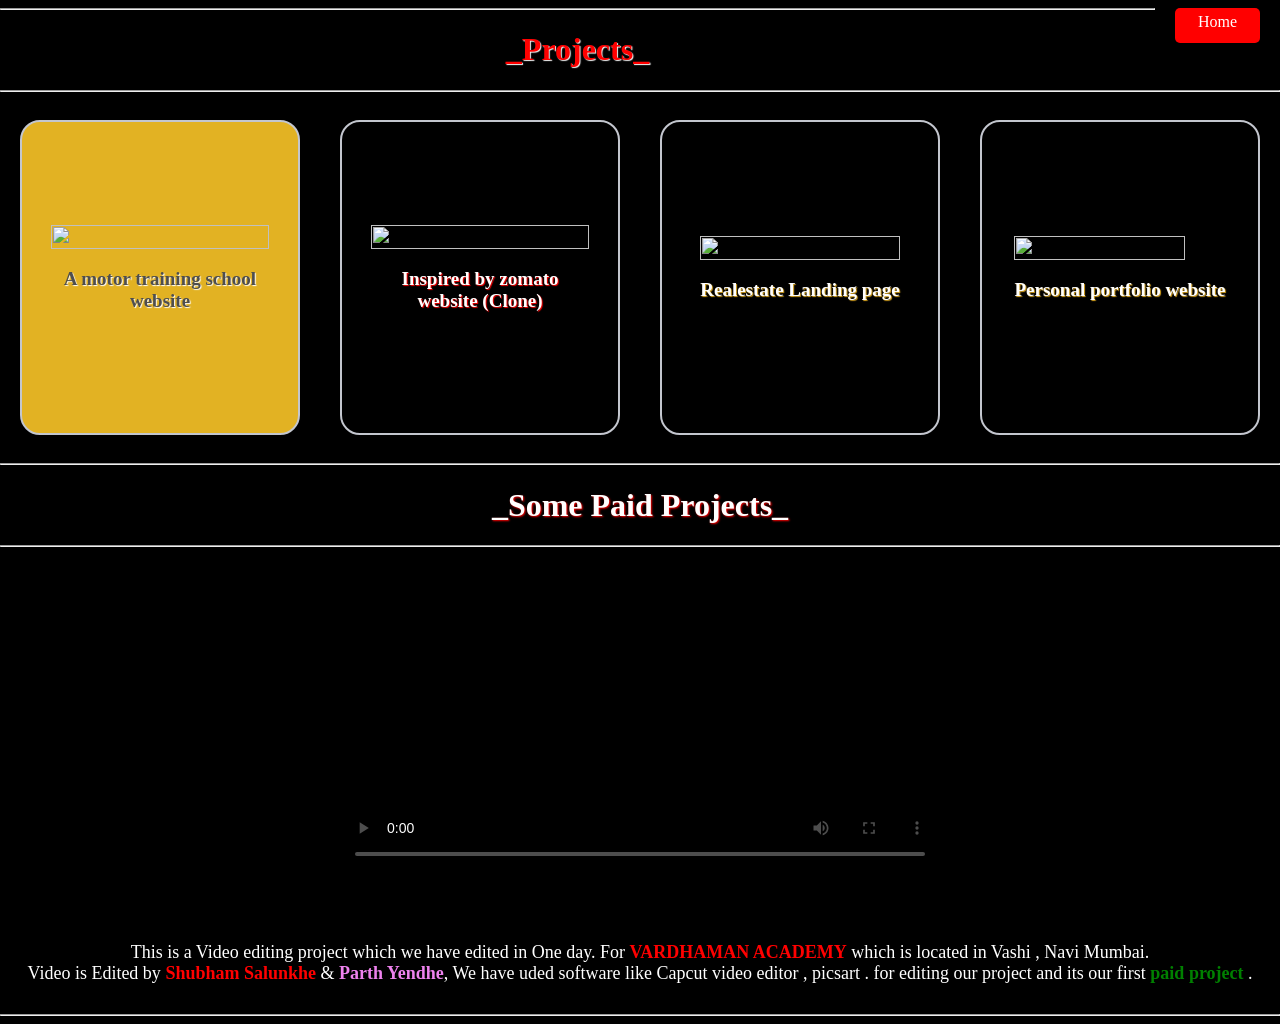
==== project.html @ e130215d "Add files via upload Added main Html ,Css , js file." ====
<!DOCTYPE html>
<html lang="en">
<head>
    <meta charset="UTF-8">
    <meta name="viewport" content="width=device-width, initial-scale=1.0">
    <title>Developer Salunkhe : Projects</title>
    <link rel="shortcut icon" type="x-i" href="DS_logo-removebg-preview.png">

</head>
<style>
  html{
    overflow-x: hidden;
  }
  body{
    background-color: black;
    margin: 0;
    padding: 0;
    position: relative;
  }
  .p-box{
    display: flex;
    columns: space-evenly;
  
  }
  /* this is for phone view */
  @media only screen and (max-width: 600px) {
  .p-box{
  display:inline-block ;
  }
   

  

  }

  /* this is for phone view */
       /* From Uiverse.io by alexruix */ 
.card1 {
 width: 300px;
 height: 254px;
 border-radius: 20px;
 background: #e2b223;
 position: relative;
 padding: 1.8rem;
 border: 2px solid #c3c6ce;
 transition: 0.5s ease-out;
 overflow: visible;
 margin: 20px;
 font-family: cursive;
 font-weight: 500;
}

.card-details1 {
 color: black;
 height: 100%;
 /* gap: .5em; */
 display: grid;
 place-content: center;
}

.card-button1 {
 transform: translate(-50%, 125%);
 width: 60%;
 border-radius: 1rem;
 border: none;
 background-color: #f80000;
 color: #fff;
 font-size: 1rem;
 padding: .5rem 1rem;
 position: absolute;
 left: 50%;
 bottom: 0;
 opacity: 0;
 transition: 0.3s ease-out;
 text-decoration: none;
 text-align: center;

}
.go1{
  text-decoration: none;

}

.text-body1 {
 color: rgb(78, 78, 78);
 font-size: 19px;
 text-align: center;
 text-shadow: 1px 1px 1px white;
}

/*Text*/
.card-img1 {
 height: 100%;
 width: 100%;
 transition: 1s ease;
 
}

/*Hover*/
.card1:hover {
 border-color: #f80000;
 box-shadow: 0 4px 18px 0 rgba(255, 0, 0, 0.71);
}

.card1:hover .card-button1 {
 transform: translate(-50%, 50%);
 opacity: 1;
}
/* procard2 */
.card2 {
 width: 300px;
 height: 254px;
 border-radius: 20px;
 background: black;
 position: relative;
 padding: 1.8rem;
 border: 2px solid #c3c6ce;
 transition: 0.5s ease-out;
 overflow: visible;
 margin: 20px;
 font-family: cursive;
 font-weight: 500;
}

.card-details2 {
 color: black;
 height: 100%;
 display: grid;
 place-content: center;
}

.card-button2 {
 transform: translate(-50%, 125%);
 width: 60%;
 border-radius: 1rem;
 border: none;
 background-color: #f80000;
 color: #fff;
 font-size: 1rem;
 padding: .5rem 1rem;
 position: absolute;
 left: 50%;
 bottom: 0;
 opacity: 0;
 transition: 0.3s ease-out;
 text-decoration: none;
 text-align: center;

}


.text-body2 {
 color: rgb(255, 255, 255);
 font-size: 19px;
 text-align: center;
 text-shadow: 1px 1px 1px rgb(255, 0, 0);
}

/*Text*/
.card-img2 {
 height: 100%;
 width: 100%;
 transition: 1s ease;
}

/*Hover*/
.card2:hover {
 border-color: #ea0a0a;
 box-shadow: 0 4px 18px 0 rgba(234, 18, 18, 0.925);
}

.card2:hover .card-button2 {
 transform: translate(-50%, 50%);
 opacity: 1;
}

/* procard3 */

.card3 {
 width: 300px;
 height: 254px;
 border-radius: 20px;
 background:url("p-stdr.jpeg");
 position: relative;
 padding: 1.8rem;
 border: 2px solid #c3c6ce;
 transition: 0.5s ease-out;
 overflow: visible;
 margin: 20px;
 font-family: cursive;
 font-weight: 500;
}

.card-details3 {
 color: black;
 height: 100%;
 display: grid;
 place-content: center;
}

.card-button3 {
 transform: translate(-50%, 125%);
 width: 60%;
 border-radius: 1rem;
 border: none;
 background-color: #f80000;
 color: #fff;
 font-size: 1rem;
 padding: .5rem 1rem;
 position: absolute;
 left: 50%;
 bottom: 0;
 opacity: 0;
 transition: 0.3s ease-out;
 text-decoration: none;
 text-align: center;

}


.text-body3 {
 color: rgb(255, 255, 255);
 font-size: 19px;
 text-align: center;
 text-shadow: 1px 1px 1px goldenrod;
}

/*Text*/
.card-img3 {
 height: 100%;
 width: 100%;
 transition: 1s ease;
}

/*Hover*/
.card3:hover {
 border-color: #ff0000;
 box-shadow: 0 4px 18px 0 rgba(225, 11, 11, 0.765);
}

.card3:hover .card-button3 {
 transform: translate(-50%, 50%);
 opacity: 1;
}

/* procard-4 */

.card4 {
 width: 300px;
 height: 254px;
 border-radius: 20px;
 background: black;
 position: relative;
 padding: 1.8rem;
 border: 2px solid #c3c6ce;
 transition: 0.5s ease-out;
 overflow: visible;
 margin: 20px;
 font-family: cursive;
 font-weight: 500;
}

.card-details4 {
 color: black;
 height: 100%;
 display: grid;
 place-content: center;
}

.card-button4 {
 transform: translate(-50%, 125%);
 width: 60%;
 border-radius: 1rem;
 border: none;
 background-color: #ff0400;
 color: #fff;
 font-size: 1rem;
 padding: .5rem 1rem;
 position: absolute;
 left: 50%;
 bottom: 0;
 opacity: 0;
 transition: 0.3s ease-out;
 text-decoration: none;
 text-align: center;

}


.text-body4 {
 color: rgb(255, 255, 255);
 font-size: 19px;
 text-align: center;
 text-shadow: 1px 1px 1px goldenrod;
}

/*Text*/
.card-img4 {
 height: 100%;
 width: 90%;
 transition: 1s ease;
 
}

/*Hover*/
.card4:hover {
 border-color: #f1290b;
 box-shadow: 0 4px 18px 0 rgba(249, 10, 10, 0.794);
}

.card4:hover .card-button4 {
 transform: translate(-50%, 50%);
 opacity: 1;
}

.video{
  height: auto;
  width: 47%;
  padding: 20px;
  display: block;
  margin-left: auto;
  margin-right: auto;
  
}
.vinfo{
  color: white;
  font-weight: 300;
  font-size: 18px;
  text-align: center;
  padding: 10px;
  padding-bottom: 12px;
}
.home-btn{
  text-decoration: none;
  color: white;
  background-color: red;
  height: 25px;
  width: 75px;
 float: right;
 text-align: center;
 border-radius: 5px;
 padding: 5px;
 margin-left: 20px;
 margin-right: 20px;
 transition: 0.3s;
}
.home-btn:hover{
  transform: scaleY(1.2) ;
  box-shadow: 1px 1px 2px white;
}

.card-img1:hover{
  transform: scale(1.1);
}

.card-img2:hover{
  transform: scale(1.1);
}

.card-img3:hover{
  transform: scale(1.1);
}

.card-img4:hover{
  transform: scale(1.1);
}

</style>
<body>
  <a href="index.html" class="home-btn" >Home</a>
    <hr>
    <h1 style="text-align: center; color: red; text-shadow: 1px 1px 1px whitesmoke;">_Projects_</h1>
    <hr>


<div class="p-box">
    <div class="card1">
        <div class="card-details1">
          <a href="https://developer-salunkhe.github.io/driving_school_project-1/" target="_blank"><img src="p-img-motor.jpg" class="card-img1"></img></a>
          <p class="text-body1"><b>A motor training school website</b></p>
        </div>
        <a href="https://developer-salunkhe.github.io/driving_school_project-1/" target="_blank" class="card-button1">View</a>
      </div>
      <br>
      <div class="card2">
        <div class="card-details2">
          <a href="https://developer-salunkhe.github.io/Tomato_web_project_by_devloper_salunkhe_-project2/"  target="_blank"><img src="p-img tomato.jpg" class="card-img2"></img></a>
          <p class="text-body2"><b>Inspired by zomato  website (Clone)</b></p>
        </div>
        <a href="https://developer-salunkhe.github.io/Tomato_web_project_by_devloper_salunkhe_-project2/" target="_blank" class="card-button2">View</a>
      </div>
      <br>
      <div class="card3">
        <div class="card-details3">
          <a href="http://deccandevelopers.000.pe/?i=2" target="_blank"><img src="p-stdr.jpeg" class="card-img3"></img></a>
          <p class="text-body3"><b>Realestate Landing page</b></p>
        </div>
        <a href="http://deccandevelopers.000.pe/?i=2" target="_blank"  class="card-button3">View</a>
      </div>
      <br>
      <div class="card4">
        <div class="card-details4">
          <a href="index.html"><img src="p-portfolio.jpg" class="card-img4"></img></a>
          <p class="text-body4"><b>Personal portfolio website</b></p>
        </div>
        <a href="index.html" class="card-button4">View</a>
      </div>
    </div>
    <hr>
    <div class="otherpro">
      <h1 style="color: rgb(255, 255, 255); text-align: center; text-shadow: 1px 1px 2px red;" >_Some Paid Projects_</h1>
      <hr>
      <video src="project video.mp4" controls class="video" poster="editor.jpg"></video>
      <br>
      <p class="vinfo">This is a Video editing project which we have edited in One day. For <b style="color: RED;">VARDHAMAN ACADEMY</b> which is located in Vashi , Navi Mumbai. <br> Video is Edited by <b style="color: red;">Shubham Salunkhe</b> & <b style="color: violet;">Parth Yendhe</b>, We have uded software like Capcut video editor , picsart . for editing our project and its our first <b style="color: green;">paid project</b> .</p>
    </div>
    <hr>
     <!-- Only phone review css pending -->
</body>
</html>
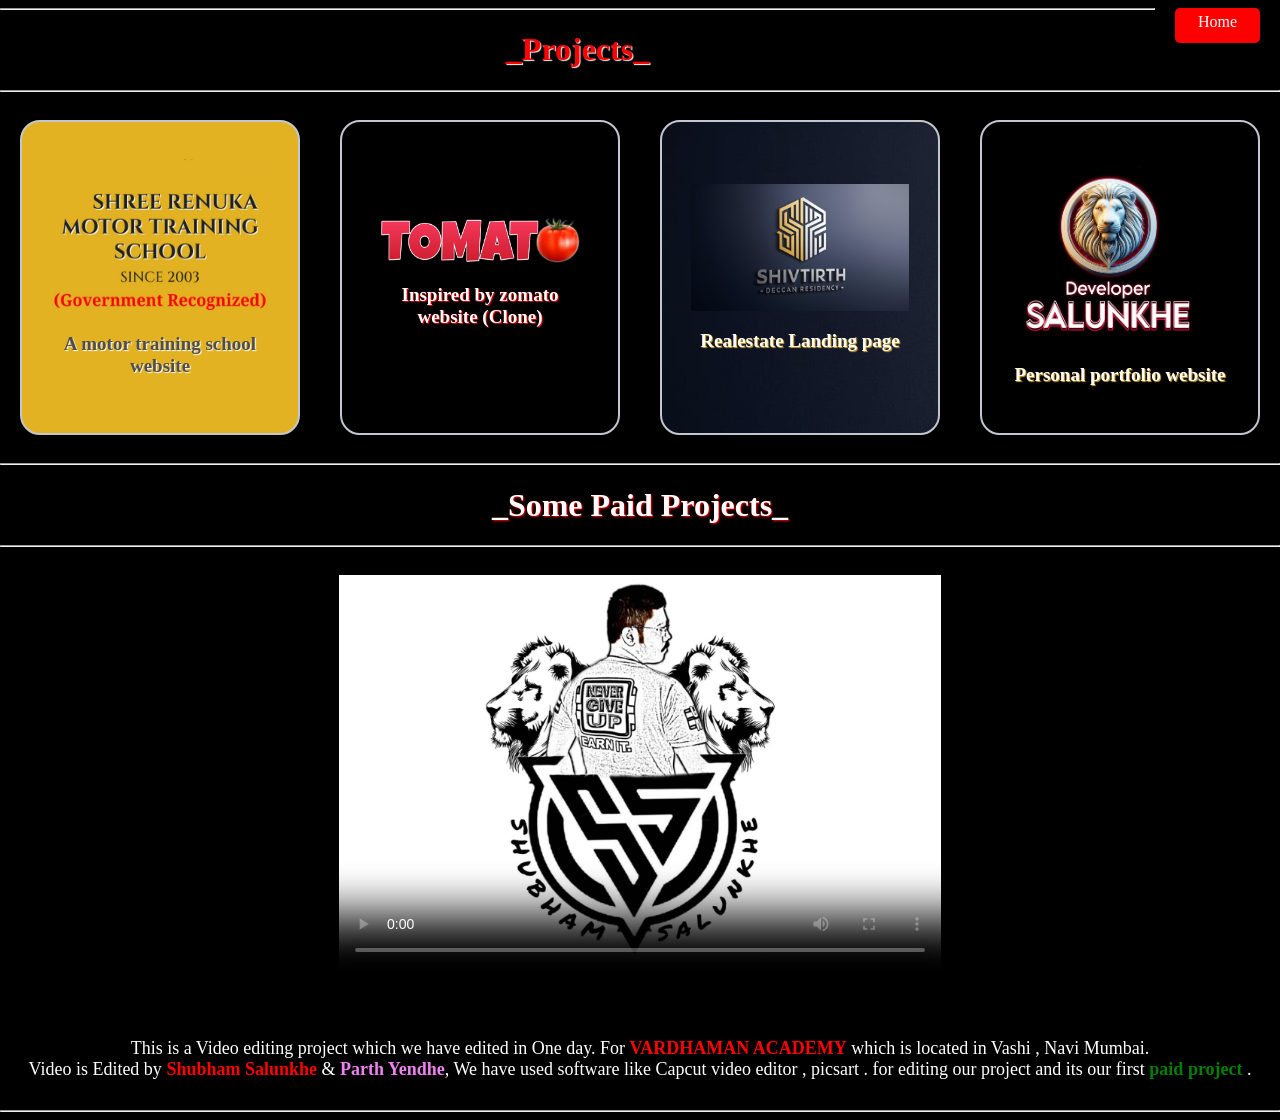
==== commit b9493e69: "Update project.html small spelling mistake" ====
--- a/project.html
+++ b/project.html
@@ -412,9 +412,9 @@
       <hr>
       <video src="project video.mp4" controls class="video" poster="editor.jpg"></video>
       <br>
-      <p class="vinfo">This is a Video editing project which we have edited in One day. For <b style="color: RED;">VARDHAMAN ACADEMY</b> which is located in Vashi , Navi Mumbai. <br> Video is Edited by <b style="color: red;">Shubham Salunkhe</b> & <b style="color: violet;">Parth Yendhe</b>, We have uded software like Capcut video editor , picsart . for editing our project and its our first <b style="color: green;">paid project</b> .</p>
+      <p class="vinfo">This is a Video editing project which we have edited in One day. For <b style="color: RED;">VARDHAMAN ACADEMY</b> which is located in Vashi , Navi Mumbai. <br> Video is Edited by <b style="color: red;">Shubham Salunkhe</b> & <b style="color: violet;">Parth Yendhe</b>, We have used software like Capcut video editor , picsart . for editing our project and its our first <b style="color: green;">paid project</b> .</p>
     </div>
     <hr>
      <!-- Only phone review css pending -->
 </body>
-</html>+</html>
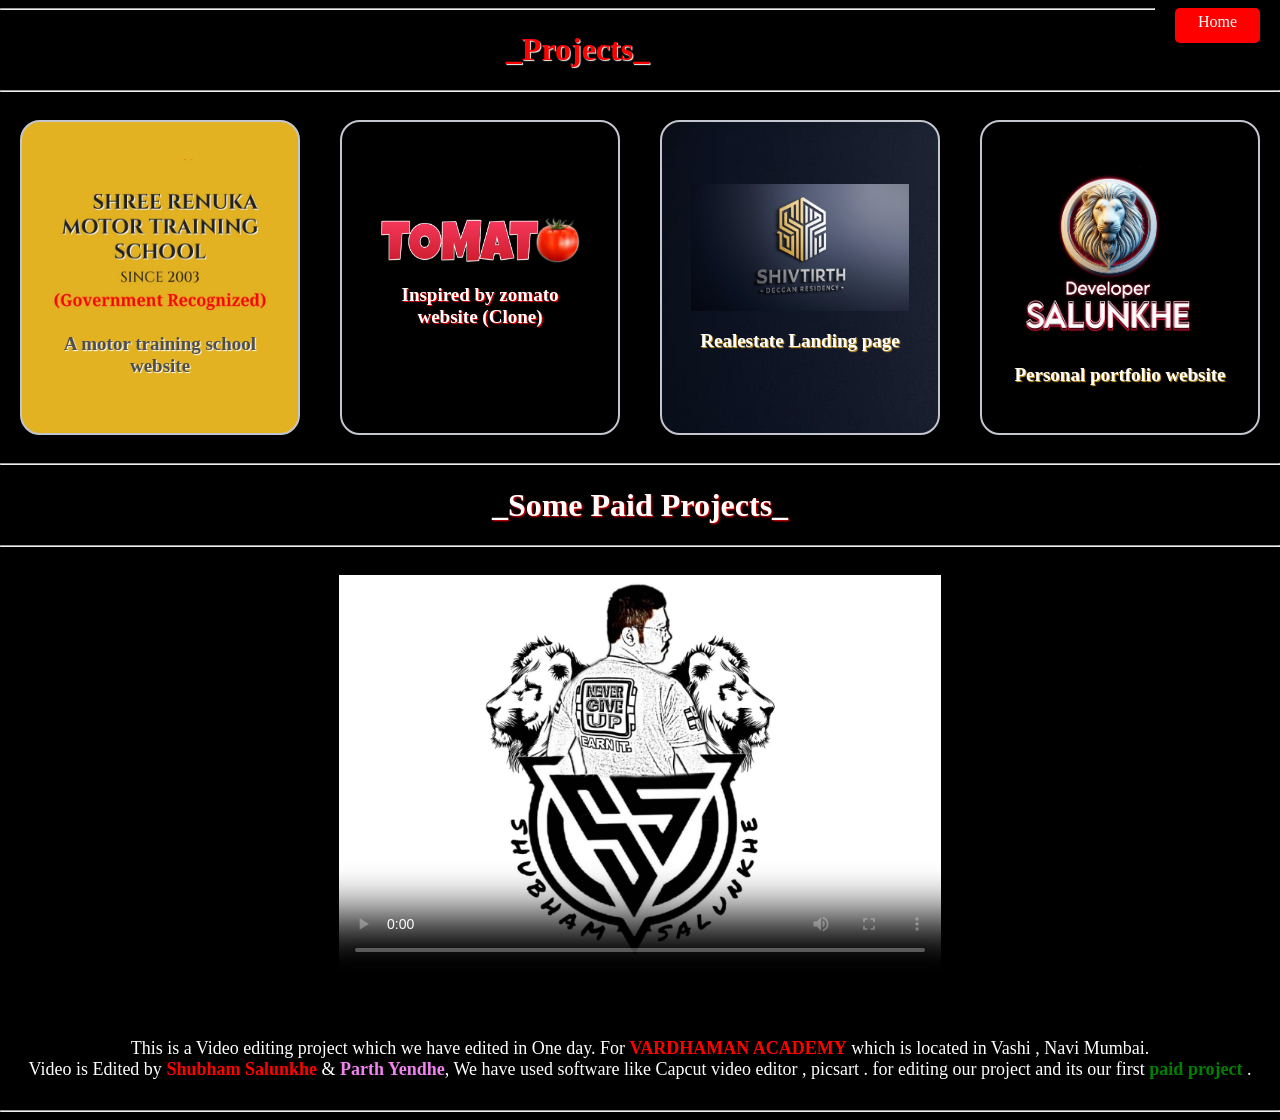
==== commit 8bdcbc61: "Update project.html added" ====
--- a/project.html
+++ b/project.html
@@ -26,6 +26,7 @@
   @media only screen and (max-width: 600px) {
   .p-box{
   display:inline-block ;
+      justify-content: center;
   }
    
 
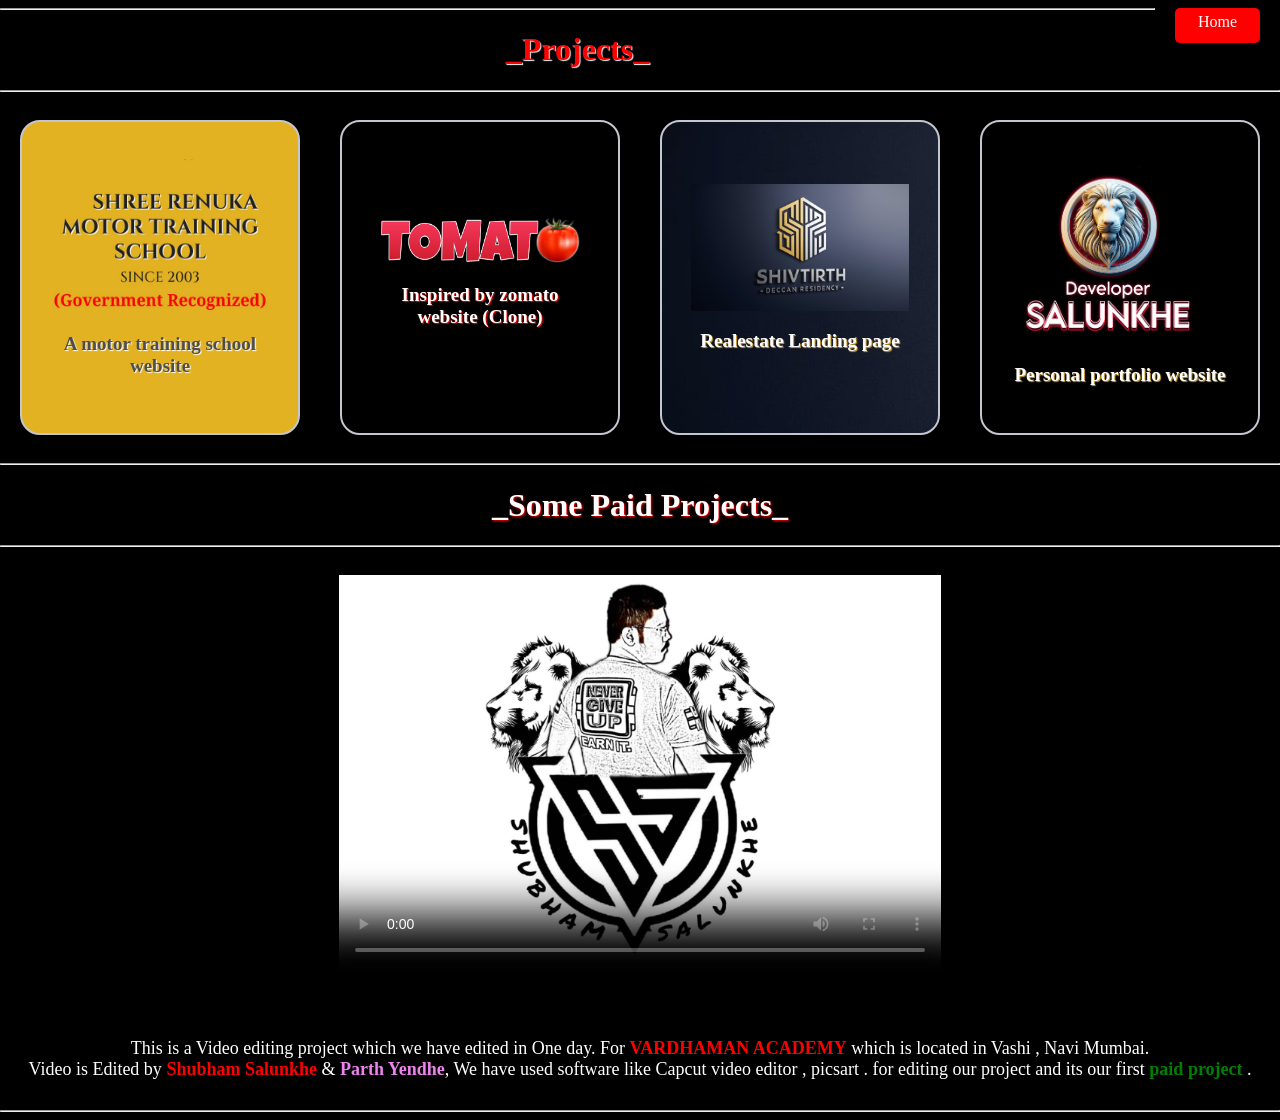
==== commit dfdb7d93: "Update project.html removed image animation on hover" ====
--- a/project.html
+++ b/project.html
@@ -362,9 +362,7 @@
   transform: scale(1.1);
 }
 
-.card-img4:hover{
-  transform: scale(1.1);
-}
+
 
 </style>
 <body>
